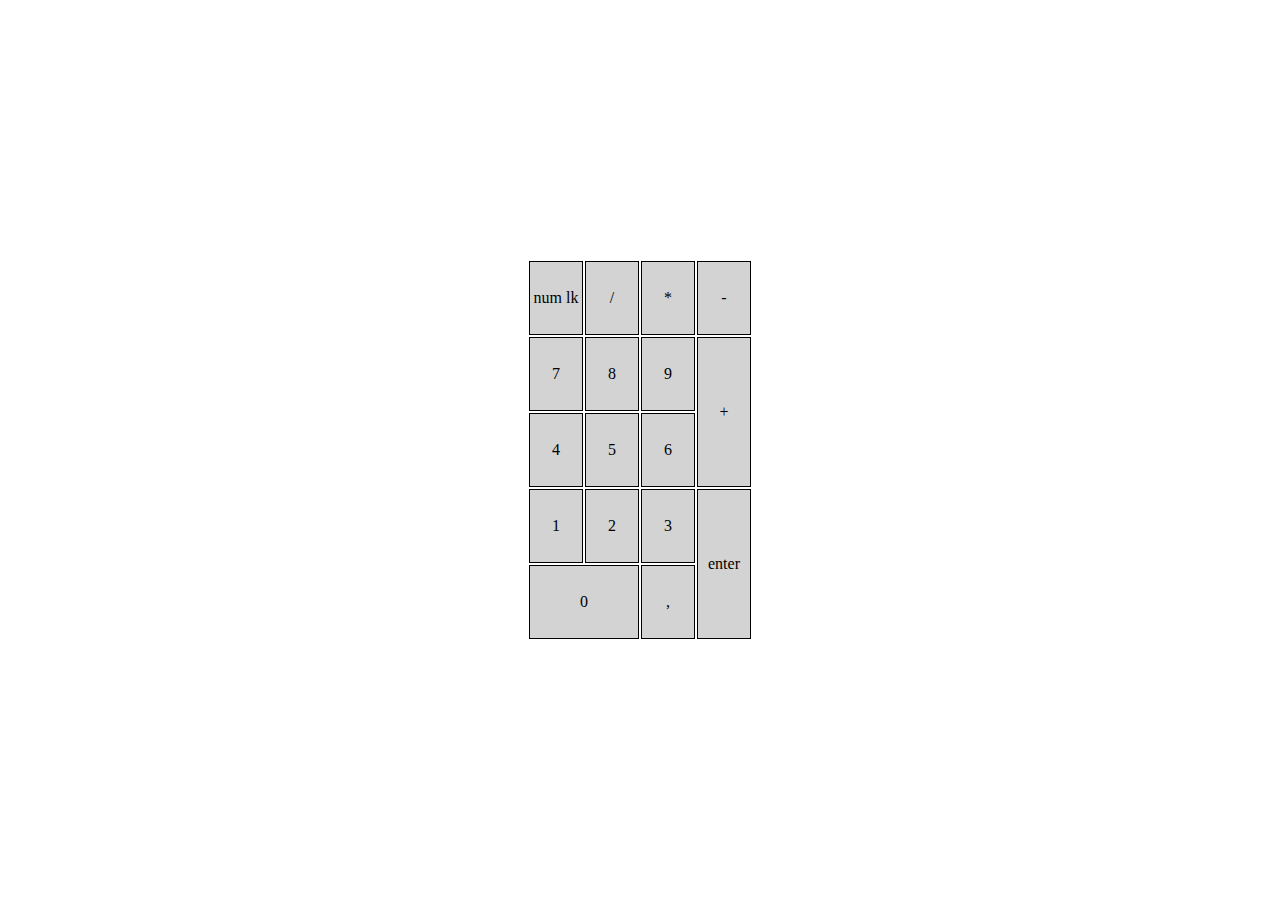
==== Pequenos projetos/calculadora/index.html @ 8cd7bbd4 "calculadora - inicio" ====
<!DOCTYPE html>
<html lang="pt-br">
<head>
    <meta charset="UTF-8">
    <meta http-equiv="X-UA-Compatible" content="IE=edge">
    <style>
        table {
            position: absolute;
            top: 50%;
            left: 50%;
            transform: translate(-50%,-50%);
        }

        td {
            border: 1px solid black;
            width: 50px;
            height: 70px;
            text-align: center;
            background-color: lightgray;
        }
    </style>
    <meta name="viewport" content="width=device-width, initial-scale=1.0">
    <title>Calculator</title>
</head>
<body>
    <table>
        <tr>
            <td>num lk</td>
            <td>/</td>
            <td>*</td>
            <td>-</td>
        </tr>
        <tr>
            <td>7</td>
            <td>8</td>
            <td>9</td>
            <td rowspan="2">+</td>
        </tr>
        <tr>
            <td>4</td>
            <td>5</td>
            <td>6</td>
        </tr>
        <tr>
            <td>1</td>
            <td>2</td>
            <td>3</td>
            <td rowspan="2">enter</td>
        </tr>
        <tr>
            <td colspan="2">0</td>
            <td>,</td>
        </tr>
    </table>
</body>
</html>
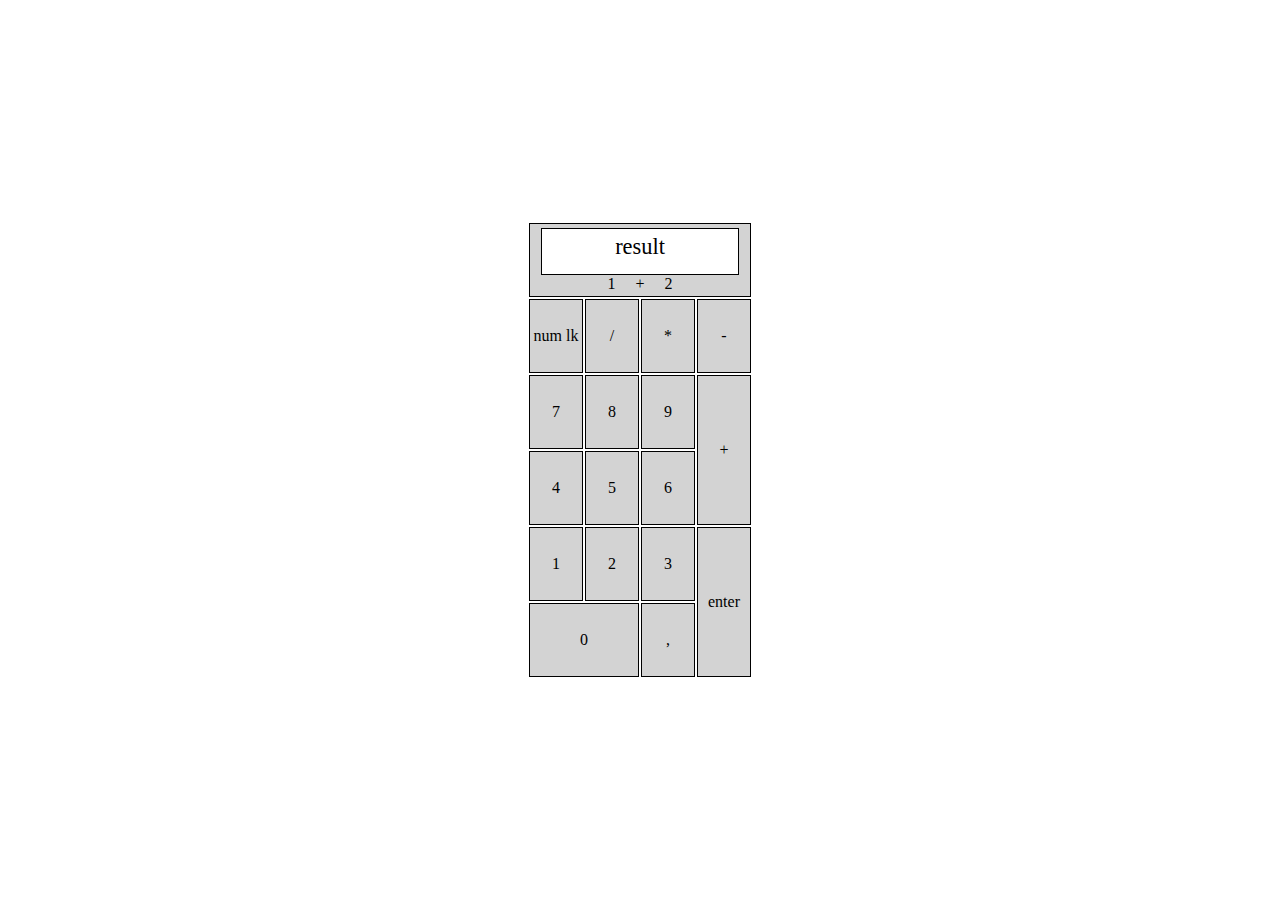
==== commit 274766dd: "calculadora - update" ====
--- a/Pequenos projetos/calculadora/index.html
+++ b/Pequenos projetos/calculadora/index.html
@@ -4,6 +4,10 @@
     <meta charset="UTF-8">
     <meta http-equiv="X-UA-Compatible" content="IE=edge">
     <style>
+        .screen {
+            background-color: green;
+        }
+
         table {
             position: absolute;
             top: 50%;
@@ -18,12 +22,44 @@
             text-align: center;
             background-color: lightgray;
         }
+
+        .numbers {
+            display: flex;
+            justify-content: center;
+            gap: 20px;
+            
+        }
+
+        .result {
+            height: 50%;
+            font-size: 1.4em;
+            border: 1px solid black;
+            background-color: white;
+            padding: 5px 0px;
+            margin: auto 10px;
+        }
+
     </style>
     <meta name="viewport" content="width=device-width, initial-scale=1.0">
     <title>Calculator</title>
 </head>
 <body>
+
+
     <table>
+        <tr class="screen">
+            <td colspan="4">
+                <div class="result">
+                    result
+                </div>
+                <div class="numbers">
+                    <div>1</div>
+                    <div>+</div>
+                    <div>2</div>
+                </div>
+            </td>
+        </tr>
+
         <tr>
             <td>num lk</td>
             <td>/</td>
